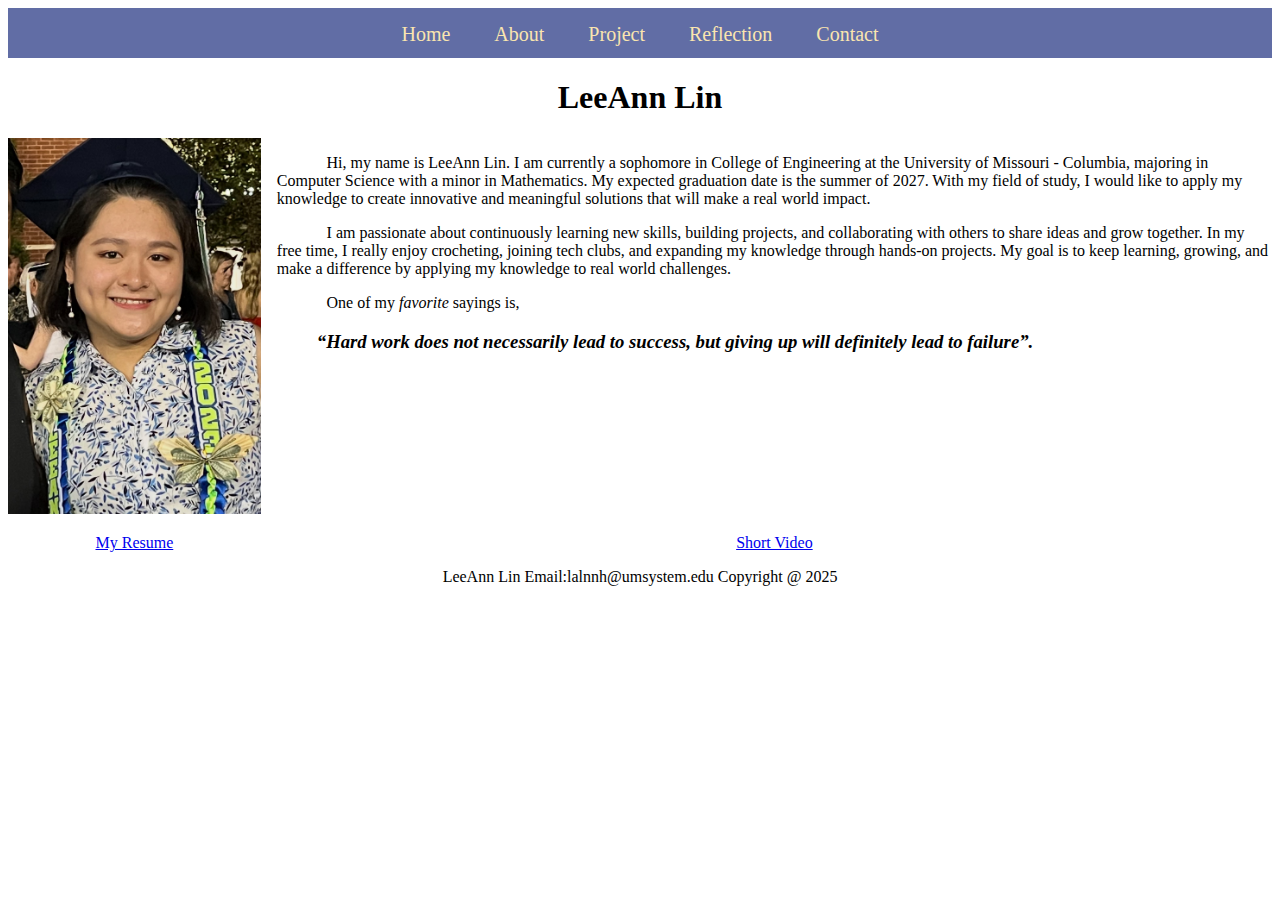
==== webdevelopment/about.html @ a25df370 "Add files via upload" ====
<!--
**********************************************
Title: About Page
Use: introduce myself
Author: LeeAnn Lin
Date: 2/6/2025
Tested: 3/28/2025
**********************************************
-->
<!DOCTYPE html>
<html lang="en">
    <head>
        <meta charset="utf-8">
        <meta name="viewport" content="width=device-width, initial-scale=1">
        <title>About Page</title>
        <link rel="stylesheet" href="style.css">
        <link rel="stylesheet" href="nav.css">
    </head>

    
    <body>
        <nav>
            <input type="checkbox" id="toggle">
            <label id="hamburger" for="toggle">&#9776;</label>
            <ul>
                <li><a href="index.html">Home</a></li>
                <li><a href="about.html">About</a></li>
                <li><a href="project.html">Project</a>
                    <ul>
                        <li><a href="#">Link1</a></li>
                        <li><a href="#">Link2</a></li>
                        <li><a href="#">Link3</a></li>
                    </ul>
                </li>
                <li><a href="reflection.html">Reflection</a></li>
                <li><a href="#">Contact</a></li>
            </ul>
        </nav>

        <header>
            <h1 class="center">LeeAnn Lin</h1>
        </header>

        <main>
            <div class="grid_about">
                <div class="about1">
                    <img src="Resource/my_pic.png" alt="This is me">
                </div>
                <div class="about2">
                    <p class="indent">
                        Hi, my name is LeeAnn Lin. I am currently a sophomore in College of Engineering at the University of Missouri - Columbia, 
                        majoring in Computer Science with a minor in Mathematics. My expected graduation date is the summer of 2027. With my field of study, 
                        I would like to apply my knowledge to create innovative and meaningful solutions that will make a real world impact. 
                    </p>
                    <p class="indent">
                        I am passionate about continuously learning new skills, building projects, and collaborating with others to share ideas and grow together. 
                        In my free time, I really enjoy crocheting, joining tech clubs, and expanding my knowledge through hands-on projects. My goal is to keep learning, 
                        growing, and make a difference by applying my knowledge to real world challenges. 
                    </p>
                    <p class="indent">One of my <em>favorite</em> sayings is, </p>
                        <blockquote><h3><em><b>“Hard work does not necessarily lead to success, but giving up will definitely lead to failure”.</b></em></h3></blockquote>
                    
                        
                </div>
                <div class="about3">
                    <a href="Resource/resume.pdf">My Resume</a>
                </div>
                <div class="about4">
                    <a href="#">Short Video</a>
                </div>

            </div>
           
        </main>
        <footer>
            <p class="center">LeeAnn Lin Email:lalnnh@umsystem.edu Copyright @ 2025</p>
        </footer>


</html>
---- webdevelopment/style.css ----
body{
    font-family: 'Times New Roman', Times, serif;
}
.center{
    text-align: center;
}

.indent{
    text-indent: 5%;
}

/*-----Home Page-----*/
@media screen and (min-width:760px) {
    img{
        max-width: 100%;
        text-align: left;
    }
    .grid_home{
        display: grid;
        grid-gap: 1em;
        grid-template-areas: 
        "home1 home2"
        "home1 home3";
        grid-template-columns: 20% 1fr;
        grid-template-rows: auto;
    }
    .home1{
        grid-area:home1;
        height: auto;
    }
    .home2{
        grid-area:home2;
        width:100%;
        justify-self: center;
    }
    .home3{
        grid-area:home3;
        justify-self: center;
    }
}
@media screen and (max-width:759px) {
    img{
        max-width: 100%;
        width: 50%;
        height: auto;
        display: block;
        margin-left: auto;
        margin-right: auto;
    }
    .grid_home{
        display: grid;
        grid-gap: 1em;
        grid-template-areas: 
        "home1"
        "home2"
        "home3";
    }
    .home1{
        grid-area:home1;
        height: 50%;
        width:auto;
    }
    .home2{
        grid-area:home2;
        justify-self: center;
        font-size: 20px;
    }
    .home3{
        grid-area:home3;
        justify-self: center;
        font-size: 20px;
    }
    footer{
        font-size: 20px;
    }
}

/*-----About Page-----*/
@media screen and (min-width:760px) {
    img{
        max-width: 100%;
        text-align: left;
    }
    .grid_about{
        display: grid;
        grid-gap: 1em;
        grid-template-areas: 
        "about1 about2"
        "about3 about4";
        grid-template-columns: 20% 1fr;
        grid-template-rows: auto;
    }
    .about1{
        grid-area:about1;
    }
    .about2{
        grid-area:about2;
    }
    .about3{
        grid-area:about3;
        justify-self: center;
    }
    .about4{
        grid-area: about4;
        justify-self: center;
    }
}
@media screen and (max-width:759px) {
    img{
        max-width: 100%;
        width: 50%;
        height: auto;
        display: block;
        margin-left: auto;
        margin-right: auto;
    }
    .grid_about{
        display: grid;
        grid-gap: 1em;
        grid-template-areas: 
        "about1" 
        "about2"
        "about3" 
        "about4";
    }
    .about1{
        grid-area:about1;
    }
    .about2{
        grid-area:about2;
        font-size: 20px;
    }
    .about3{
        grid-area:about3;
        justify-self: center;
        font-size: 20px;
    }
    .about4{
        grid-area: about4;
        justify-self: center;
        font-size: 20px;
    }
    footer{
        font-size: 20px;
    }
}

/*-----Project Page-----*/
@media screen and (min-width:760px){
    .grid_proj{
        display: grid;
        grid-gap: 1em;
        grid-template-areas: 
        "proj1 proj2 proj3"
        "proj1_cont proj2_cont proj3_cont";
        grid-template-columns: 1fr 1fr 1fr;
        grid-template-rows: auto;
    }
    .proj1{
        grid-area: proj1;
        text-align: center;
    }
    .proj2{
        grid-area: proj2;
    }
    .proj3{
        grid-area: proj3;
        
    }
    .proj1_cont{
        grid-area: proj1_cont;
    }
    .proj2_cont{
        grid-area: proj2_cont;
    }
    .proj3_cont{
        grid-area: proj3_cont;
    }
}
@media screen and (max-width:759px) {
    .grid_proj{
        display: grid;
        grid-gap: 1em;
        grid-template-areas: 
        "proj1"
        "proj1_cont"
        "proj2"
        "proj2_cont"
        "proj3"
        "proj3_cont";
    }
    .proj1{
        grid-area: proj1;
    }
    .proj2{
        grid-area: proj2;
    }
    .proj3{
        grid-area: proj3;
        
    }
    .proj1_cont{
        grid-area: proj1_cont;
    }
    .proj2_cont{
        grid-area: proj2_cont;
    }
    .proj3_cont{
        grid-area: proj3_cont;
    }
}


/*-----Reflection Page-----*/
@media screen and (min-width:760px){
    .grid_ref{
        display: grid;
        grid-gap: 1em;
        grid-template-areas: 
        "ref1"
        "ref2"
        "ref3"
        "ref4";
    }
    .ref1{
        grid-area: ref1;
    }
    .ref2{
        grid-area: ref2;
    }
    .ref3{
        grid-area: ref3;
    }
    .ref4{
        grid-area: ref4;
    }
}
@media screen and (max-width:759px){
    .grid_ref{
        display: grid;
        grid-gap: 1em;
        grid-template-areas: 
        "ref1"
        "ref2"
        "ref3"
        "ref4";
        font-size: 20px;
    }
    .ref1{
        grid-area: ref1;
    }
    .ref2{
        grid-area: ref2;
    }
    .ref3{
        grid-area: ref3;
    }
    .ref4{
        grid-area: ref4;
    }
}
---- webdevelopment/nav.css ----
#hamburger{
    display: none;
}

/*whole nav bar*/
nav{
    width: 100%;
    height: 50px;
    background-color: #616da5;
    position: relative;
    text-align: center;
}

nav ul{
    list-style: none;
    margin:0;
    padding:0;
    
}

nav ul li{
    display: inline-block;
    text-align: center;
    padding-left: 20px;
    padding-right: 20px;
    margin-top: 15px;
    margin-bottom: 15px;
    font-size: 20px;
    position:relative;
}

nav ul li a{
    font-family: 'Times New Roman', Times, serif;
    text-decoration: none;
    color: #fae5af;
}

nav li a:hover{
    color:#dcaa29;
}

/*dropdown*/
nav ul li ul{
    position: absolute;
    left: 0;
    margin-top: 15px;
    background-color: #616da5;
    display: none;
    width: 100%;
    padding-top: 10px;
    margin-top: 0; 
}

nav ul li:hover ul {
    display: block;
}

.subnav li:hover{
    color: #dcaa29;
}
nav ul li ul li {
    display: block;
}
#toggle{
    display: none;
}

label {
    display: none;
    font-size: 30px;
    color: #FAE5AF;
    position: absolute;
    right: 20px;
    cursor: pointer;
}
@media screen and (max-width:759px) {
    #hamburger{
        display: block;
    }
    nav ul{
        display: none;
        flex-direction: column;
        width: 100%;
        background-color: #616da5;
        position: absolute;
        top: 50px;
        left: 0;
    }
    #toggle:checked ~ ul{
        display: block;
    }
    
    nav ul li {
        display: block;
        width: 100%;
        text-align: left;
    }

    nav ul li a {
        display: block;
        padding: 10px;
    }

    nav ul li ul {
        position: static;
    }

    nav ul li ul li {
        padding-left: 30px;
    }
}
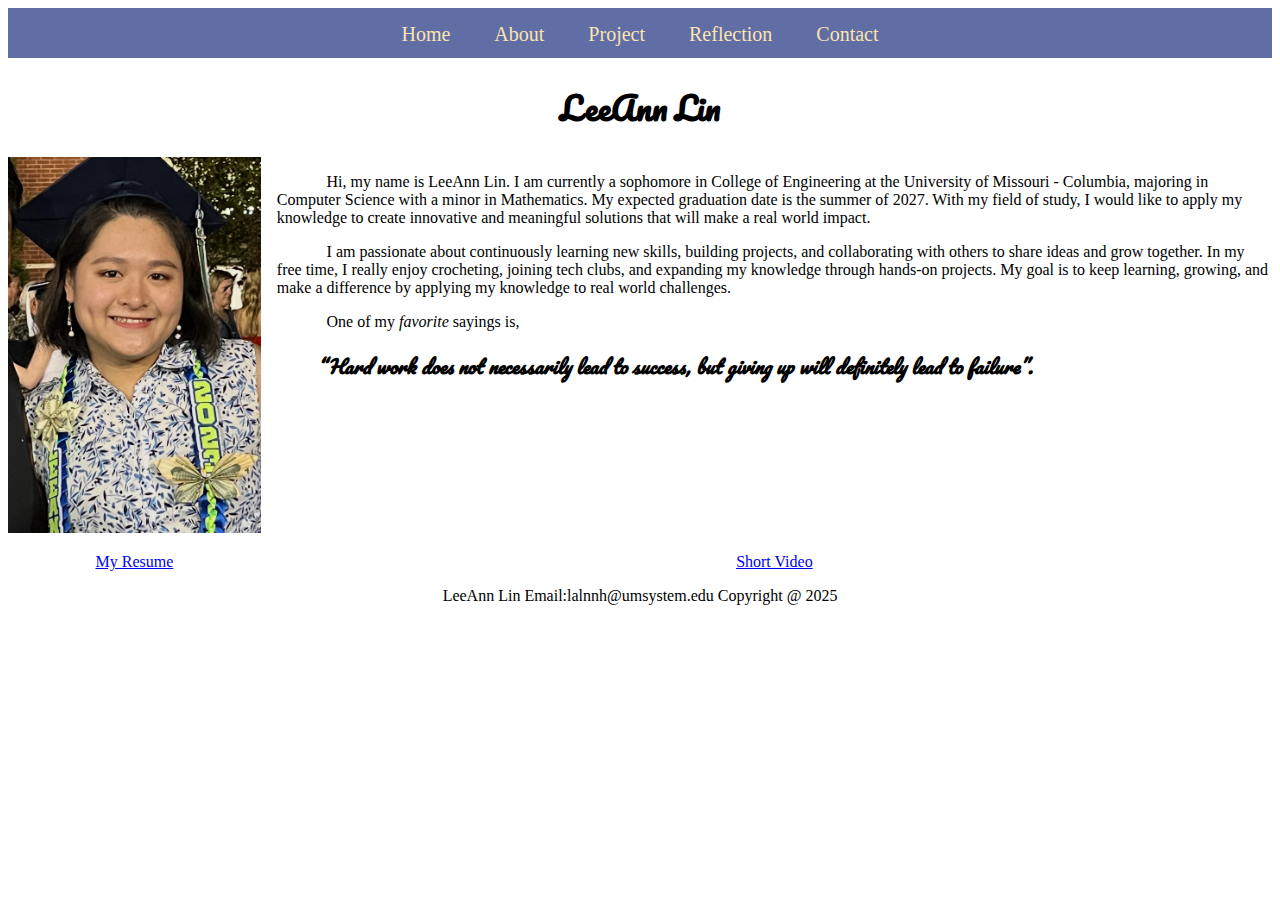
==== commit e8e30fdb: "Add files via upload" ====
--- a/webdevelopment/about.html
+++ b/webdevelopment/about.html
@@ -15,6 +15,7 @@
         <title>About Page</title>
         <link rel="stylesheet" href="style.css">
         <link rel="stylesheet" href="nav.css">
+        <link rel="stylesheet" href="https://fonts.google.com/specimen/Pacifico">
     </head>
 
     
--- a/webdevelopment/style.css
+++ b/webdevelopment/style.css
@@ -1,3 +1,12 @@
+@font-face {
+    font-family: Pacifico;
+    src: url("Pacifico/Pacifico-Regular.ttf");
+}
+
+blockquote, h1{
+    font-family:Pacifico, serif ;
+}
+
 body{
     font-family: 'Times New Roman', Times, serif;
 }
@@ -210,7 +219,6 @@
     }
 }
 
-
 /*-----Reflection Page-----*/
 @media screen and (min-width:760px){
     .grid_ref{
@@ -258,4 +266,26 @@
     .ref4{
         grid-area: ref4;
     }
+}
+
+/*-----Print-----*/
+@media print{
+    *{
+        background: transparent !important;
+        color: #000 !important;
+    }
+    nav{
+        display: none;
+    }
+    @page{
+        margin: 1;
+    }
+    img{
+        width: 20%;
+        height: auto;
+        display: block;
+        margin-left: auto;
+        margin-right: auto;
+    }
+   
 }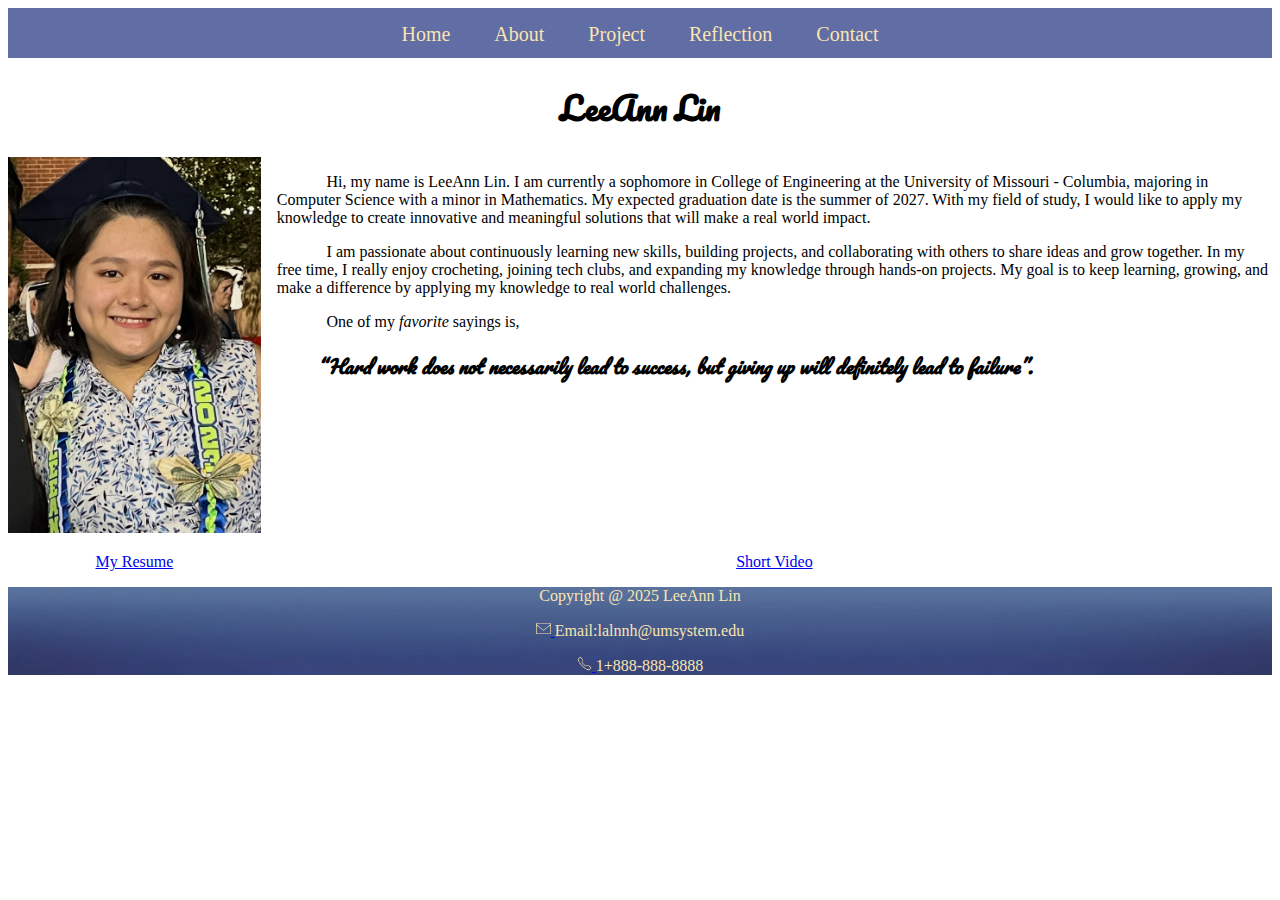
==== commit 01c6b1eb: "Add files via upload" ====
--- a/webdevelopment/about.html
+++ b/webdevelopment/about.html
@@ -74,7 +74,21 @@
            
         </main>
         <footer>
-            <p class="center">LeeAnn Lin Email:lalnnh@umsystem.edu Copyright @ 2025</p>
+            <p class="center">
+                Copyright @ 2025 LeeAnn Lin
+            </p>                
+            <p class = "center">
+                <a href="https://icons8.com/icons/set/email">
+                    <img title="email" src="images/email_icon.png" width="15">
+                </a>
+                Email:lalnnh@umsystem.edu
+            </p>
+            <p class = "center">
+                <a href="https://icons8.com/icons/set/phone">
+                    <img title="phone" src="images/phone_icon.png" width="15">
+                </a>
+                1+888-888-8888
+            </p>
         </footer>
 
 
--- a/webdevelopment/style.css
+++ b/webdevelopment/style.css
@@ -16,6 +16,16 @@
 
 .indent{
     text-indent: 5%;
+}
+
+footer{
+    color:#fae5af;
+    background-image: url(images/footer_img.jpg);
+    background-size: cover;
+}
+
+footer img:hover{
+    width: 20px;
 }
 
 /*-----Home Page-----*/
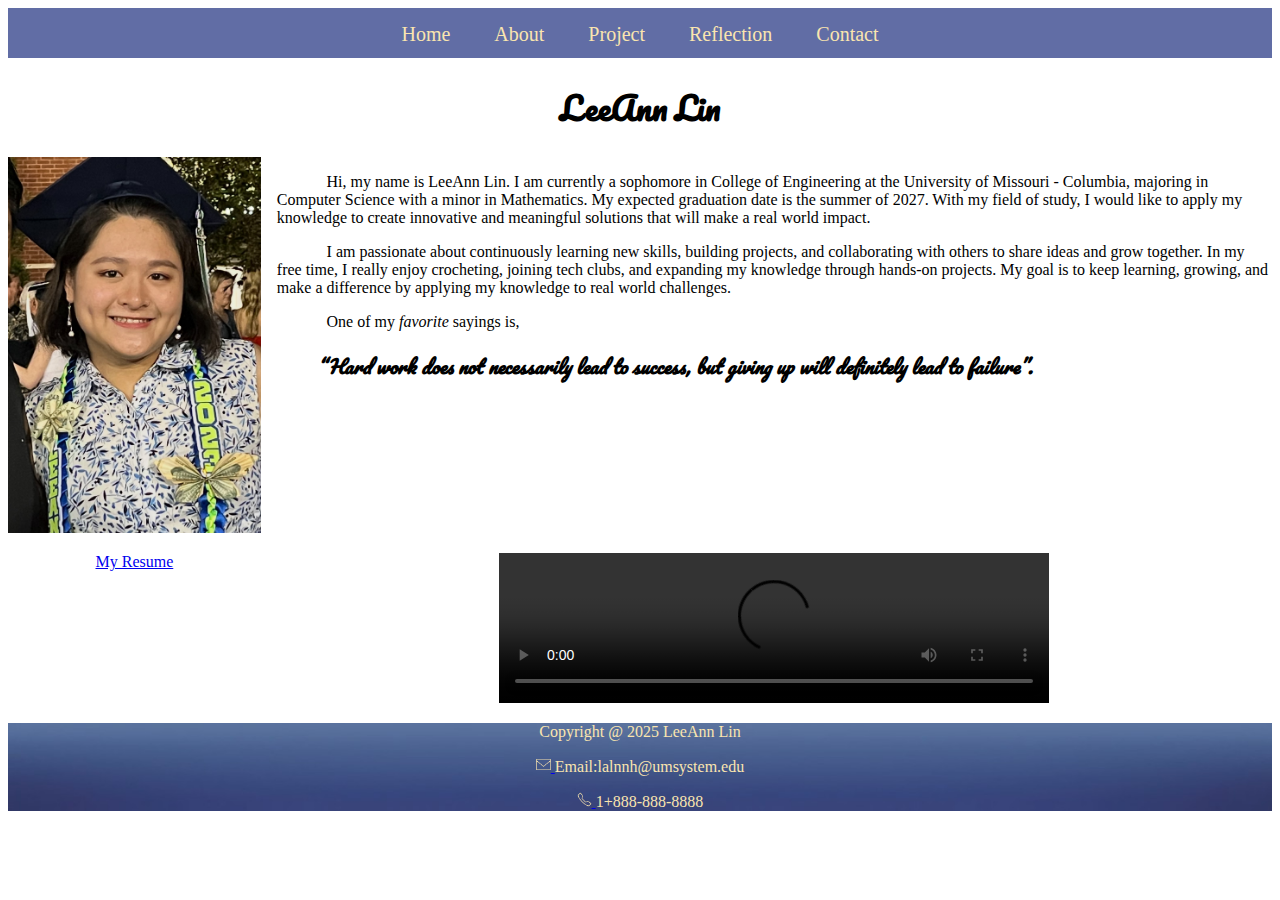
==== commit 6e5d1643: "Add files via upload" ====
--- a/webdevelopment/about.html
+++ b/webdevelopment/about.html
@@ -67,7 +67,9 @@
                     <a href="Resource/resume.pdf">My Resume</a>
                 </div>
                 <div class="about4">
-                    <a href="#">Short Video</a>
+                    <video  width="550" controls>
+                        <source src="images/my_cv.mp4" type="video/mp4">
+                    </video>
                 </div>
 
             </div>
--- a/webdevelopment/style.css
+++ b/webdevelopment/style.css
@@ -24,8 +24,8 @@
     background-size: cover;
 }
 
-footer img:hover{
-    width: 20px;
+footer p a img:hover{
+    width: 25px;
 }
 
 /*-----Home Page-----*/
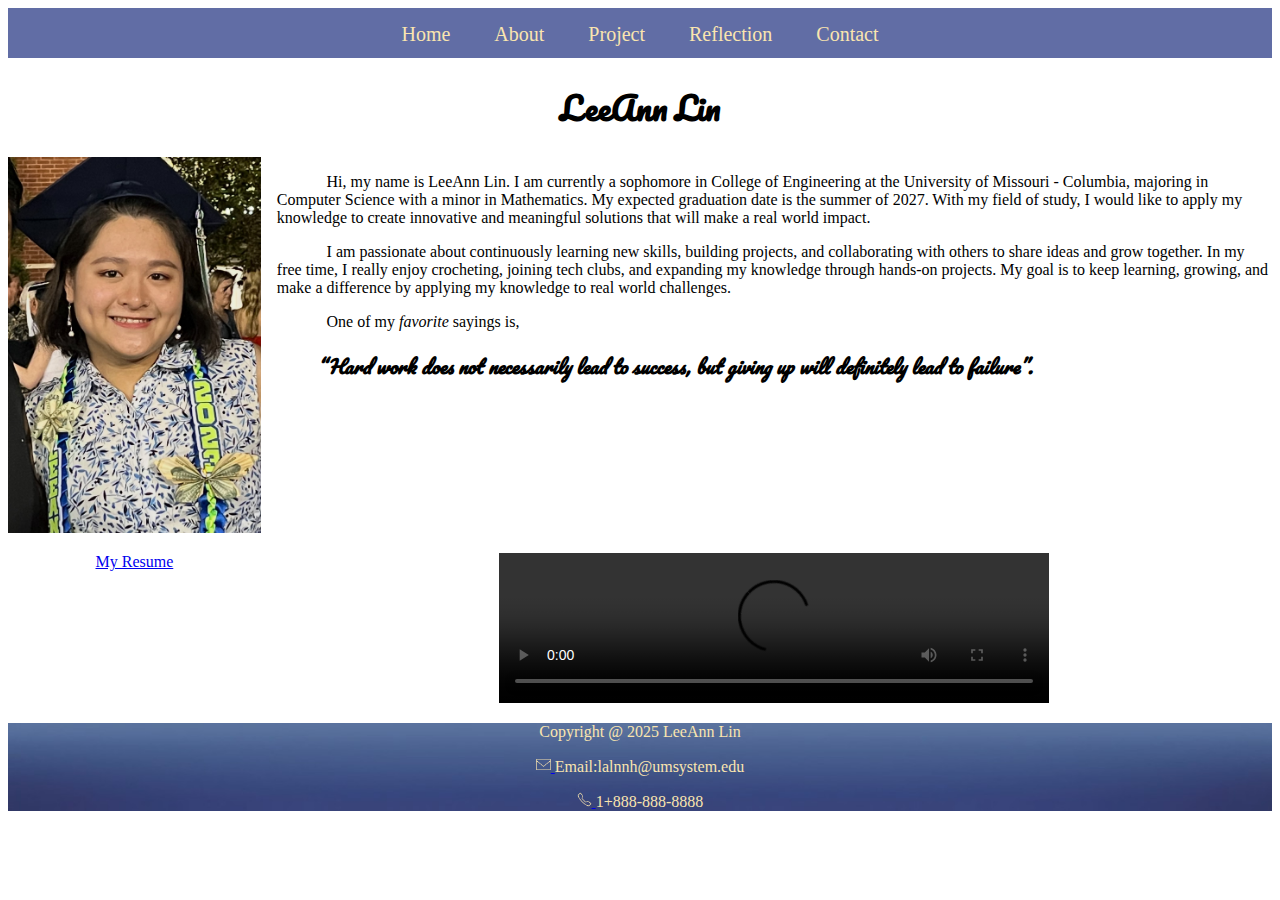
==== commit 344fe89f: "Add files via upload" ====
--- a/webdevelopment/about.html
+++ b/webdevelopment/about.html
@@ -28,9 +28,9 @@
                 <li><a href="about.html">About</a></li>
                 <li><a href="project.html">Project</a>
                     <ul>
-                        <li><a href="#">Link1</a></li>
-                        <li><a href="#">Link2</a></li>
-                        <li><a href="#">Link3</a></li>
+                        <li><a href="project.html#proj1">Pet Adopation Application</a></li>
+                        <li><a href="project.html#proj2">Finance Database Application</a></li>
+                        <li><a href="project.html#proj3">Develop[Her]</a></li>
                     </ul>
                 </li>
                 <li><a href="reflection.html">Reflection</a></li>
@@ -60,8 +60,6 @@
                     </p>
                     <p class="indent">One of my <em>favorite</em> sayings is, </p>
                         <blockquote><h3><em><b>“Hard work does not necessarily lead to success, but giving up will definitely lead to failure”.</b></em></h3></blockquote>
-                    
-                        
                 </div>
                 <div class="about3">
                     <a href="Resource/resume.pdf">My Resume</a>
--- a/webdevelopment/nav.css
+++ b/webdevelopment/nav.css
@@ -15,7 +15,6 @@
     list-style: none;
     margin:0;
     padding:0;
-    
 }
 
 nav ul li{
@@ -46,9 +45,10 @@
     margin-top: 15px;
     background-color: #616da5;
     display: none;
-    width: 100%;
+
     padding-top: 10px;
     margin-top: 0; 
+    white-space: nowrap;
 }
 
 nav ul li:hover ul {
@@ -60,6 +60,10 @@
 }
 nav ul li ul li {
     display: block;
+    width: 100%;
+    text-align: left;
+    margin: 0;
+    padding: 10px 20px;
 }
 #toggle{
     display: none;
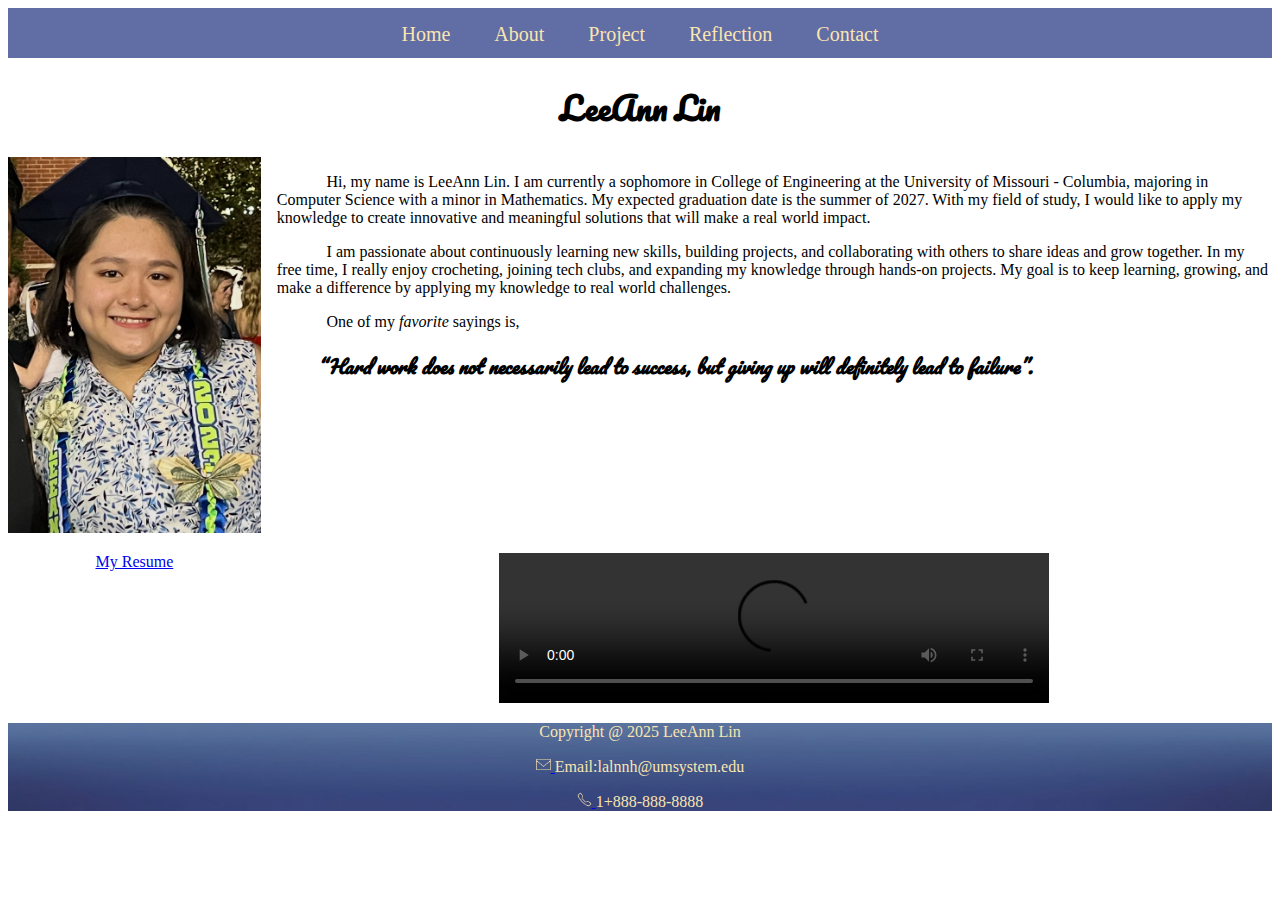
==== commit 0ec29c2f: "Add files via upload" ====
--- a/webdevelopment/about.html
+++ b/webdevelopment/about.html
@@ -16,6 +16,9 @@
         <link rel="stylesheet" href="style.css">
         <link rel="stylesheet" href="nav.css">
         <link rel="stylesheet" href="https://fonts.google.com/specimen/Pacifico">
+
+        <!--favicon-->
+        <link rel="shortcut icon" type="image/x-icon" href="images/favicon.ico">
     </head>
 
     
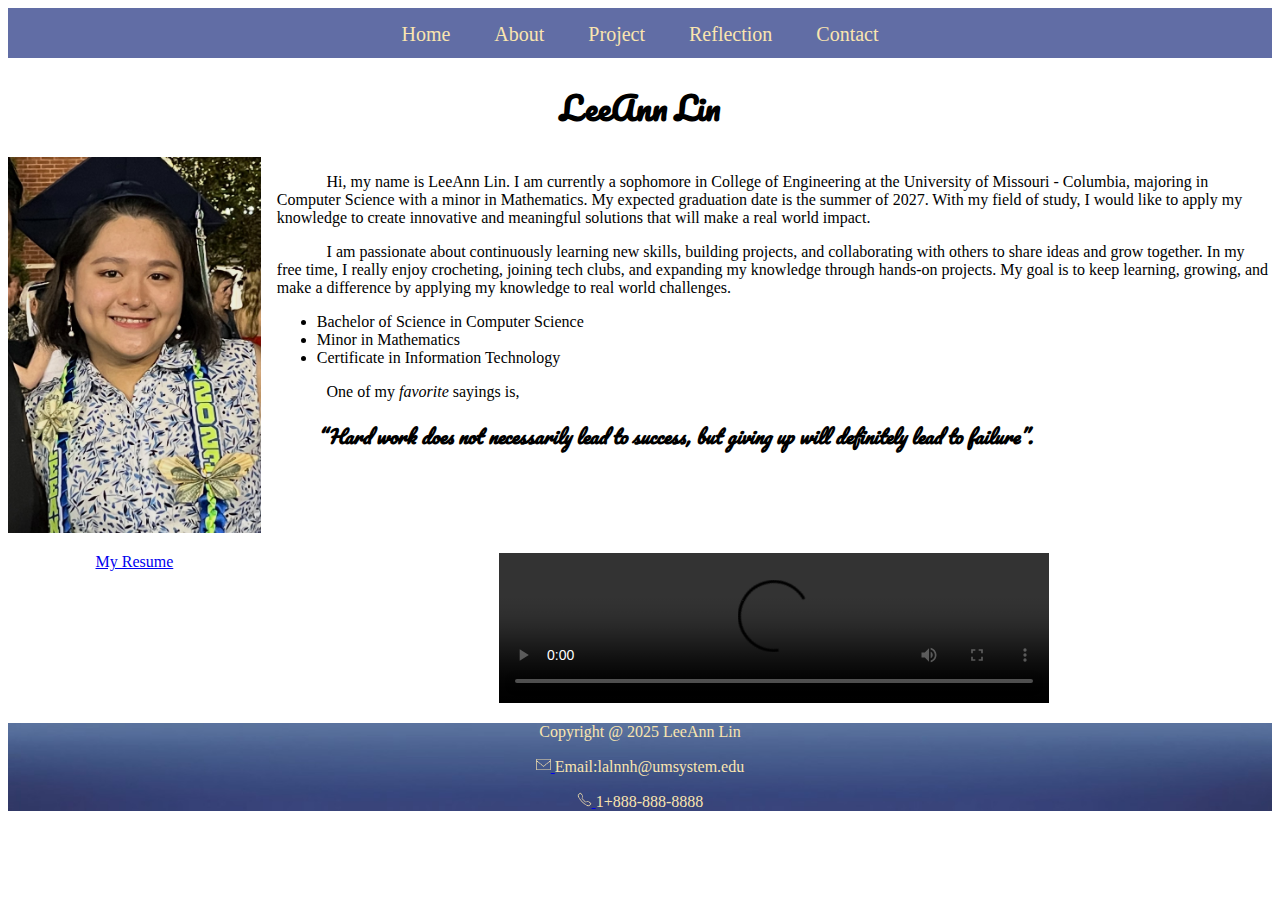
==== commit cc77b47b: "Add files via upload" ====
--- a/webdevelopment/about.html
+++ b/webdevelopment/about.html
@@ -61,6 +61,11 @@
                         In my free time, I really enjoy crocheting, joining tech clubs, and expanding my knowledge through hands-on projects. My goal is to keep learning, 
                         growing, and make a difference by applying my knowledge to real world challenges. 
                     </p>
+                    <ul class="edu">
+                        <li>Bachelor of Science in Computer Science</li>
+                        <li>Minor in Mathematics</li>
+                        <li>Certificate in Information Technology</li>
+                    </ul>
                     <p class="indent">One of my <em>favorite</em> sayings is, </p>
                         <blockquote><h3><em><b>“Hard work does not necessarily lead to success, but giving up will definitely lead to failure”.</b></em></h3></blockquote>
                 </div>
--- a/webdevelopment/style.css
+++ b/webdevelopment/style.css
@@ -287,8 +287,15 @@
     nav{
         display: none;
     }
+    .about4{
+        display: none;
+    }
+    a[href="https://icons8.com/icons/set/email"] img,
+    a[href="https://icons8.com/icons/set/phone"] img {
+        display: none;
+    }
     @page{
-        margin: 1;
+        margin: 1px;
     }
     img{
         width: 20%;
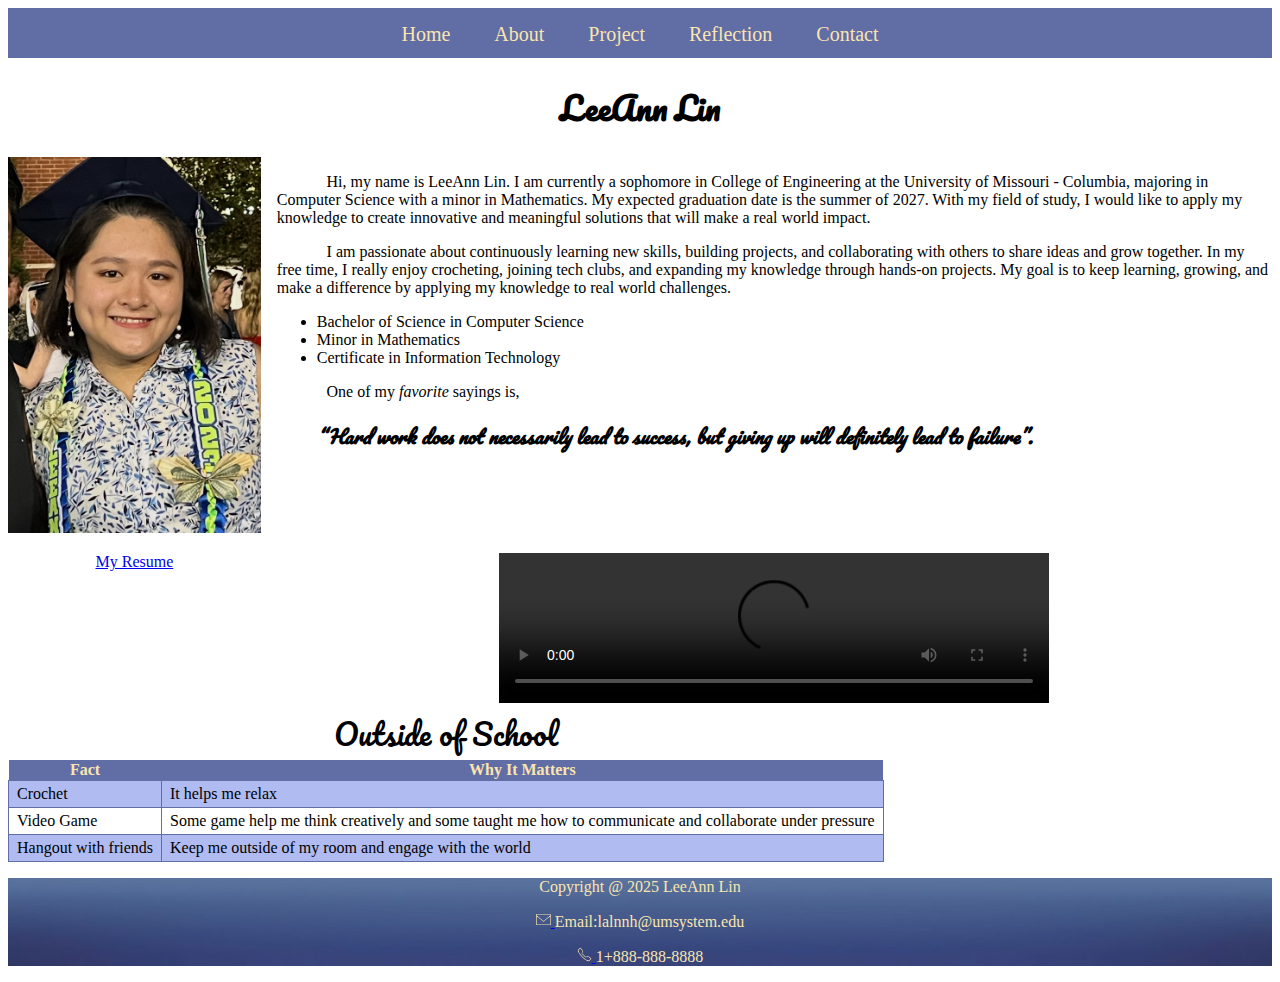
==== commit 98edc734: "Add files via upload" ====
--- a/webdevelopment/about.html
+++ b/webdevelopment/about.html
@@ -77,9 +77,30 @@
                         <source src="images/my_cv.mp4" type="video/mp4">
                     </video>
                 </div>
-
             </div>
-           
+            <table>
+                <caption>Outside of School</caption>
+                <thead>
+                    <tr>
+                        <th>Fact</th>
+                        <th>Why It Matters</th>
+                    </tr>
+                </thead>
+                <tbody>
+                    <tr>
+                        <td>Crochet</td>
+                        <td>It helps me relax</td>
+                    </tr>
+                    <tr>
+                        <td>Video Game</td>
+                        <td>Some game help me think creatively and some taught me how to communicate and collaborate under pressure</td>
+                    </tr>
+                    <tr>
+                        <td>Hangout with friends</td>
+                        <td>Keep me outside of my room and engage with the world</td>
+                    </tr>
+            </tbody>
+            </table>
         </main>
         <footer>
             <p class="center">
--- a/webdevelopment/style.css
+++ b/webdevelopment/style.css
@@ -28,6 +28,28 @@
     width: 25px;
 }
 
+table th{
+    background-color: #616da5;
+    color:#fae5af
+}
+
+table caption{
+    font-family:Pacifico, serif ;
+    font-size: 30px;
+}
+
+table td{
+    border: 1px solid #616da5;
+    padding: 4px 8px;
+}
+
+table{
+    border-collapse: collapse;
+}
+
+table tr:nth-child(odd){
+    background-color: #afbbf1;
+}
 /*-----Home Page-----*/
 @media screen and (min-width:760px) {
     img{
@@ -92,6 +114,11 @@
     footer{
         font-size: 20px;
     }
+    footer img{
+        width:30px;
+        height: auto;
+    }
+    
 }
 
 /*-----About Page-----*/
@@ -160,6 +187,13 @@
         font-size: 20px;
     }
     footer{
+        font-size: 20px;
+    }
+    footer img{
+        width:30px;
+        height: auto;
+    }
+    table tr{
         font-size: 20px;
     }
 }
@@ -227,6 +261,13 @@
     .proj3_cont{
         grid-area: proj3_cont;
     }
+    footer{
+        font-size: 20px;
+    }
+    footer img{
+        width:30px;
+        height: auto;
+    }
 }
 
 /*-----Reflection Page-----*/
@@ -275,6 +316,13 @@
     }
     .ref4{
         grid-area: ref4;
+    }
+    footer{
+        font-size: 20px;
+    }
+    footer img{
+        width:30px;
+        height: auto;
     }
 }
 
